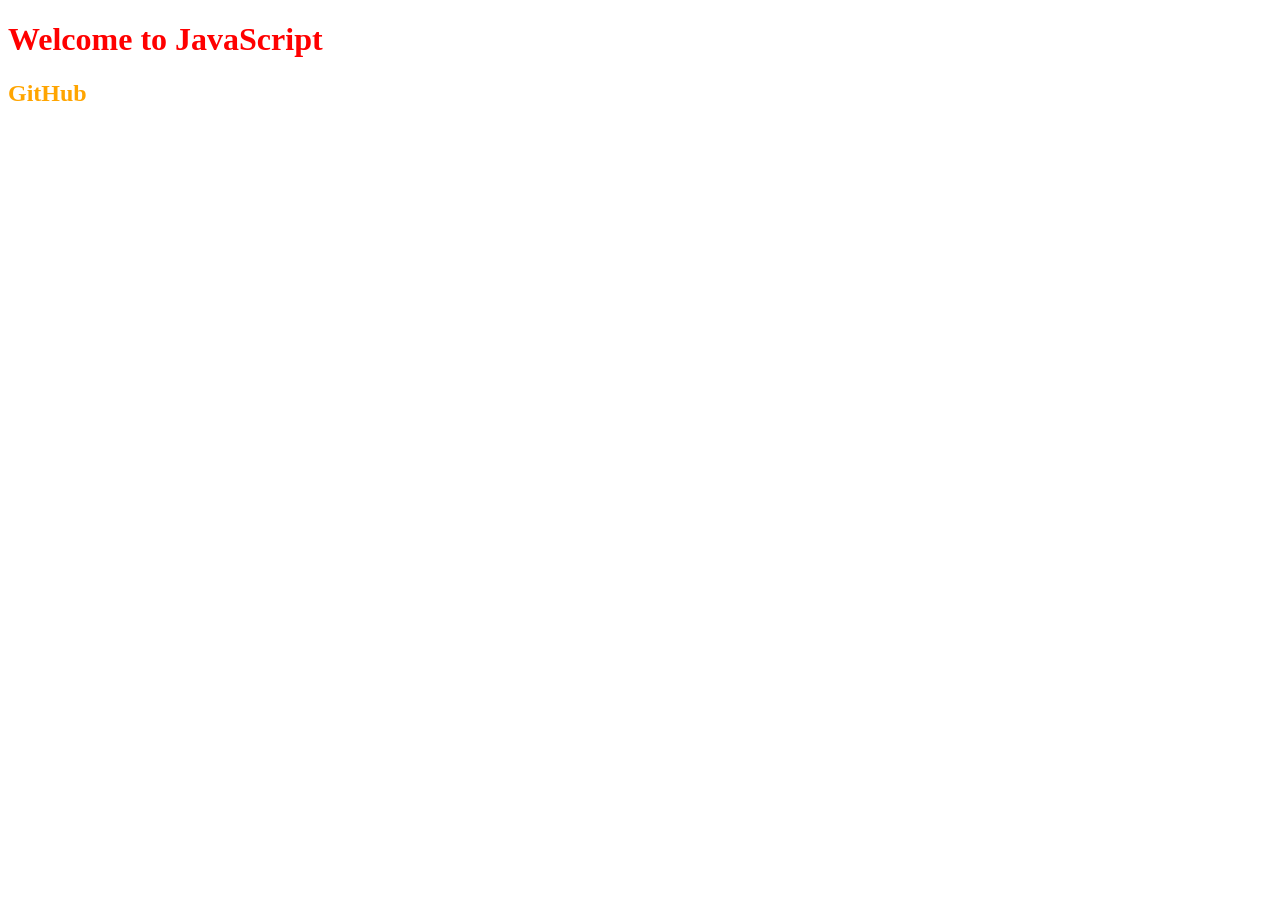
==== index1.html @ 763a7cec "added js" ====
<!DOCTYPE html>
<html lang="en">
<head>
    <meta charset="UTF-8">
    <meta name="viewport" content="width=device-width, initial-scale=1.0">
    <title>Document</title>
    <link rel="stylesheet" href="style.css">
</head>
<body>
    <h1>Welcome to JavaScript</h1>
    <h2>GitHub</h2>

    <script src="./script.js"></script>
</body>
</html>
---- style.css ----
h1{
    color: red;
}
h2{
    color: orange;
}
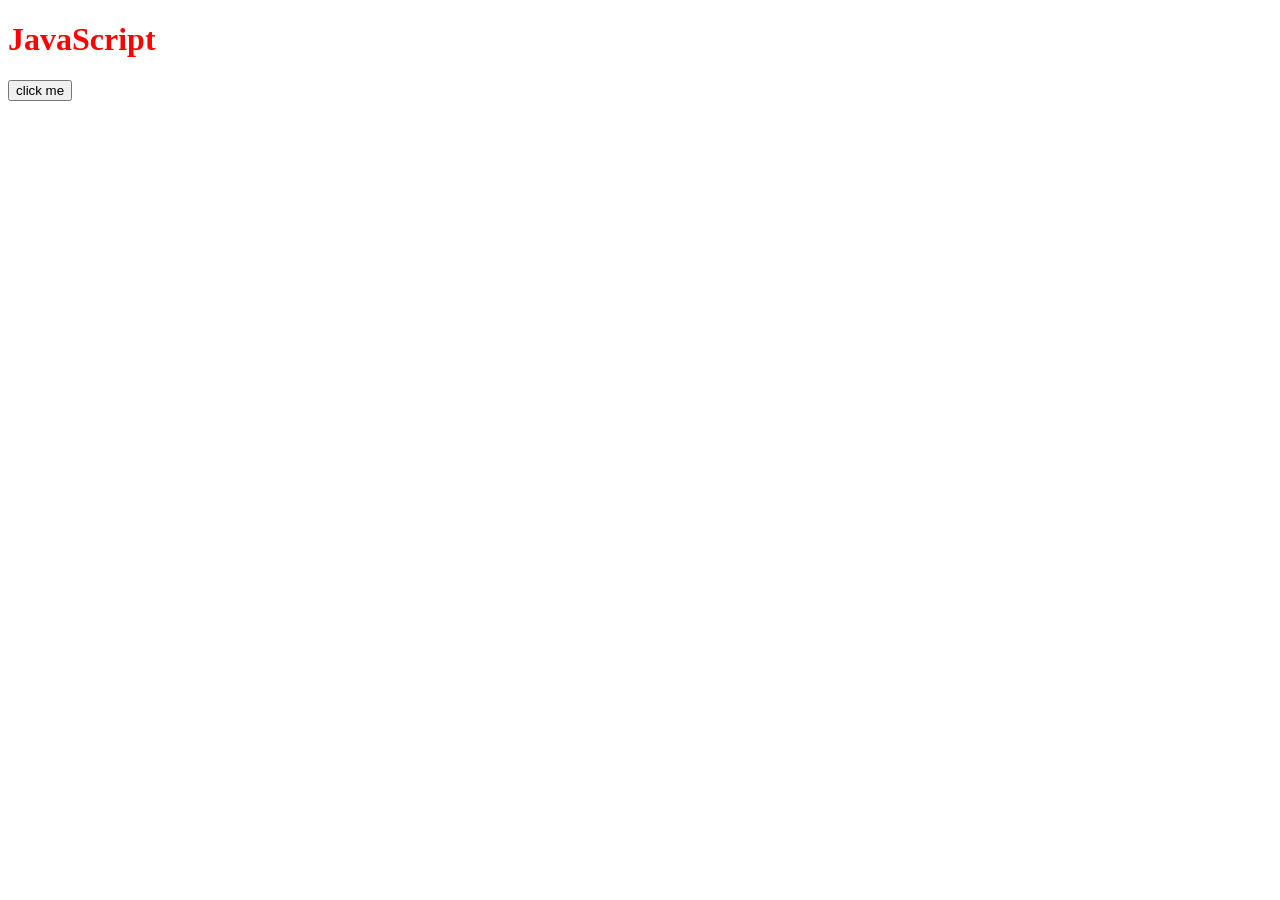
==== commit f6ce9be4: "added new file" ====
--- a/index1.html
+++ b/index1.html
@@ -7,8 +7,18 @@
     <link rel="stylesheet" href="style.css">
 </head>
 <body>
-    <h1>Welcome to JavaScript</h1>
-    <h2>GitHub</h2>
+    <h1 id = "buchi" class="para" >JavaScript</h1>
+
+    <!-- <img id = "buchi" src="https://encrypted-tbn0.gstatic.com/images?q=tbn:ANd9GcQrfkCEjWkINAy1xTHx2kOQqJeParscyDTydA&s" alt=""> -->
+
+    <!-- <p class="Box">Box1</p>
+    <p class="Box">Box2</p>
+    <p class="Box">Box3</p> -->
+
+    <!-- <p>this is also para</p> -->
+
+
+    <button onclick="myFun()">click me</button>
 
     <script src="./script.js"></script>
 </body>
--- a/style.css
+++ b/style.css
@@ -3,4 +3,4 @@
 }
 h2{
     color: orange;
-}+}
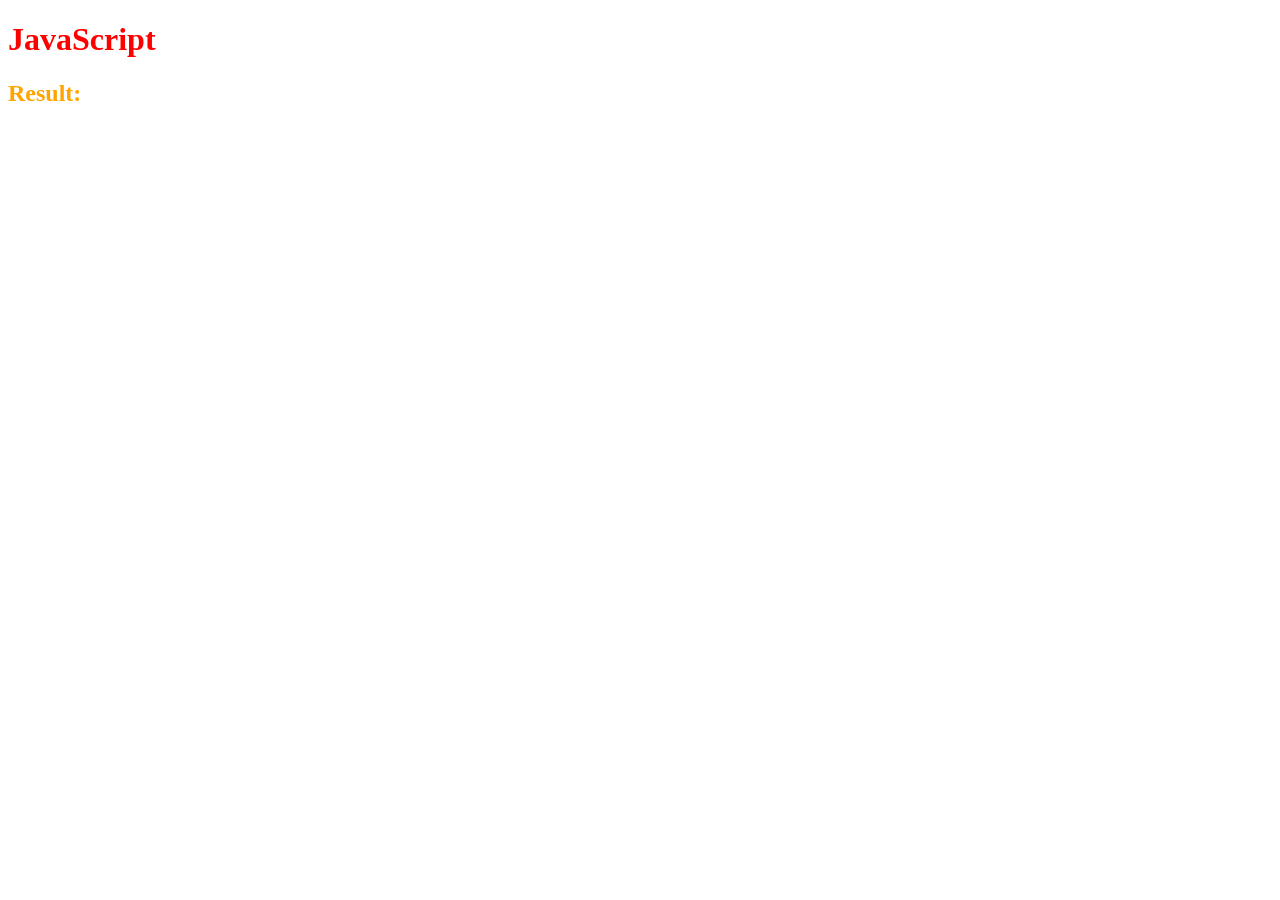
==== commit e69b7d37: "added new" ====
--- a/index1.html
+++ b/index1.html
@@ -9,7 +9,7 @@
 <body>
     <h1 id = "buchi" class="para" >JavaScript</h1>
 
-    <!-- <img id = "buchi" src="https://encrypted-tbn0.gstatic.com/images?q=tbn:ANd9GcQrfkCEjWkINAy1xTHx2kOQqJeParscyDTydA&s" alt=""> -->
+    <!-- <img id = "img" src="https://encrypted-tbn0.gstatic.com/images?q=tbn:ANd9GcQrfkCEjWkINAy1xTHx2kOQqJeParscyDTydA&s" alt=""> -->
 
     <!-- <p class="Box">Box1</p>
     <p class="Box">Box2</p>
@@ -17,8 +17,18 @@
 
     <!-- <p>this is also para</p> -->
 
+    <!-- <button onclick="myFun()">click me</button> -->
 
-    <button onclick="myFun()">click me</button>
+    <!-- Enter num1 <input id="num1" type="text"><br></br>
+    Enter num2 <input id="num2" type="text"><br></br>
+    <div id = "cal">
+        <button onclick="add()">add</button>
+        <button onclick="sub()">sub</button>
+        <button onclick="mul()">mul</button>
+        <button onclick="div()">div</button>
+    </div> -->
+
+    <h2 id="result"> Result:</h2>
 
     <script src="./script.js"></script>
 </body>
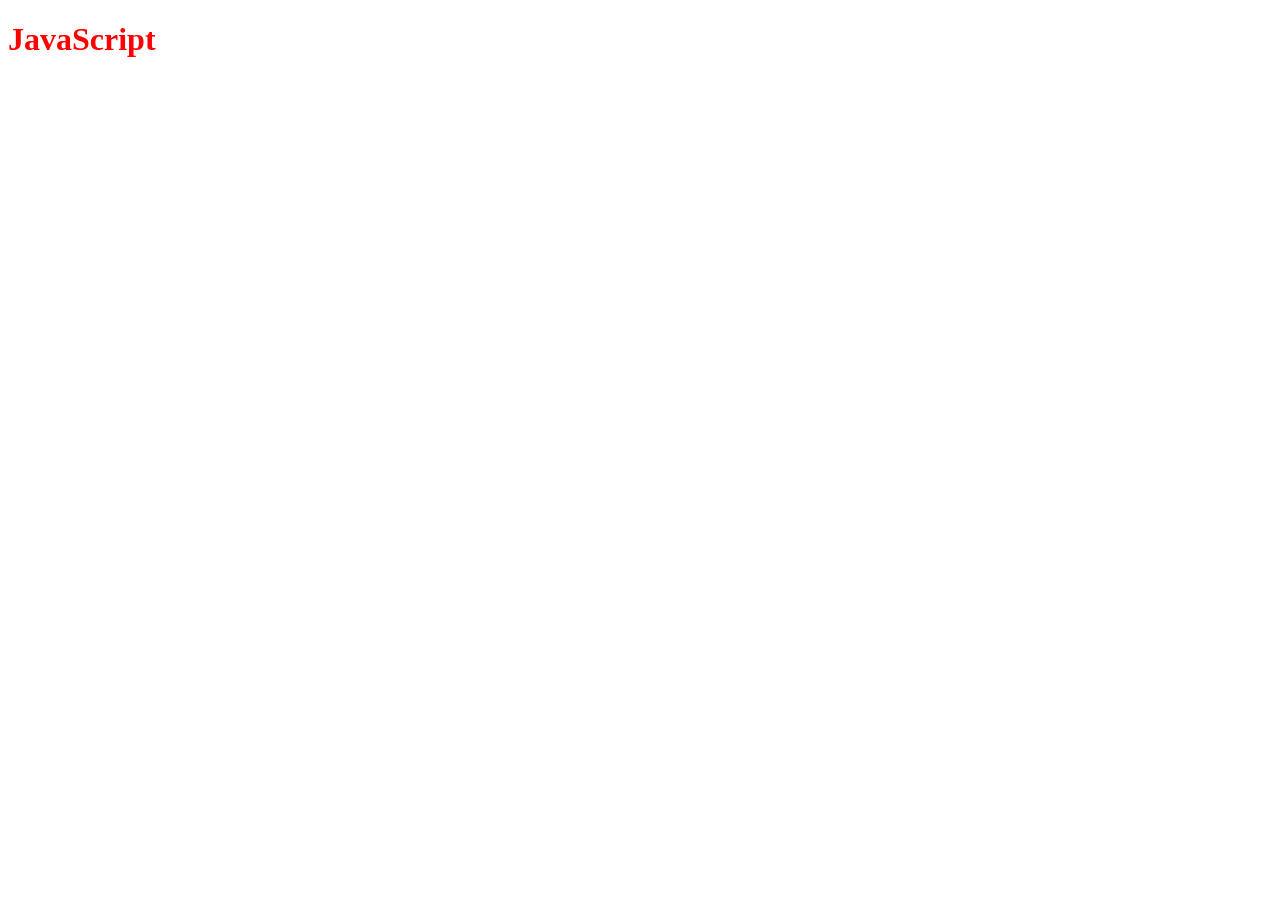
==== commit 8a94b923: "added new" ====
--- a/index1.html
+++ b/index1.html
@@ -26,9 +26,16 @@
         <button onclick="sub()">sub</button>
         <button onclick="mul()">mul</button>
         <button onclick="div()">div</button>
-    </div> -->
+    </div>
 
-    <h2 id="result"> Result:</h2>
+    <h2 id="result"> Result:</h2> -->
+
+    <!-- <button onclick="col()">change</button>
+
+    <h3 class="color " id = "display">Display Color Code</h3>
+
+    <div id="box" class="box"></div> -->
+
 
     <script src="./script.js"></script>
 </body>
